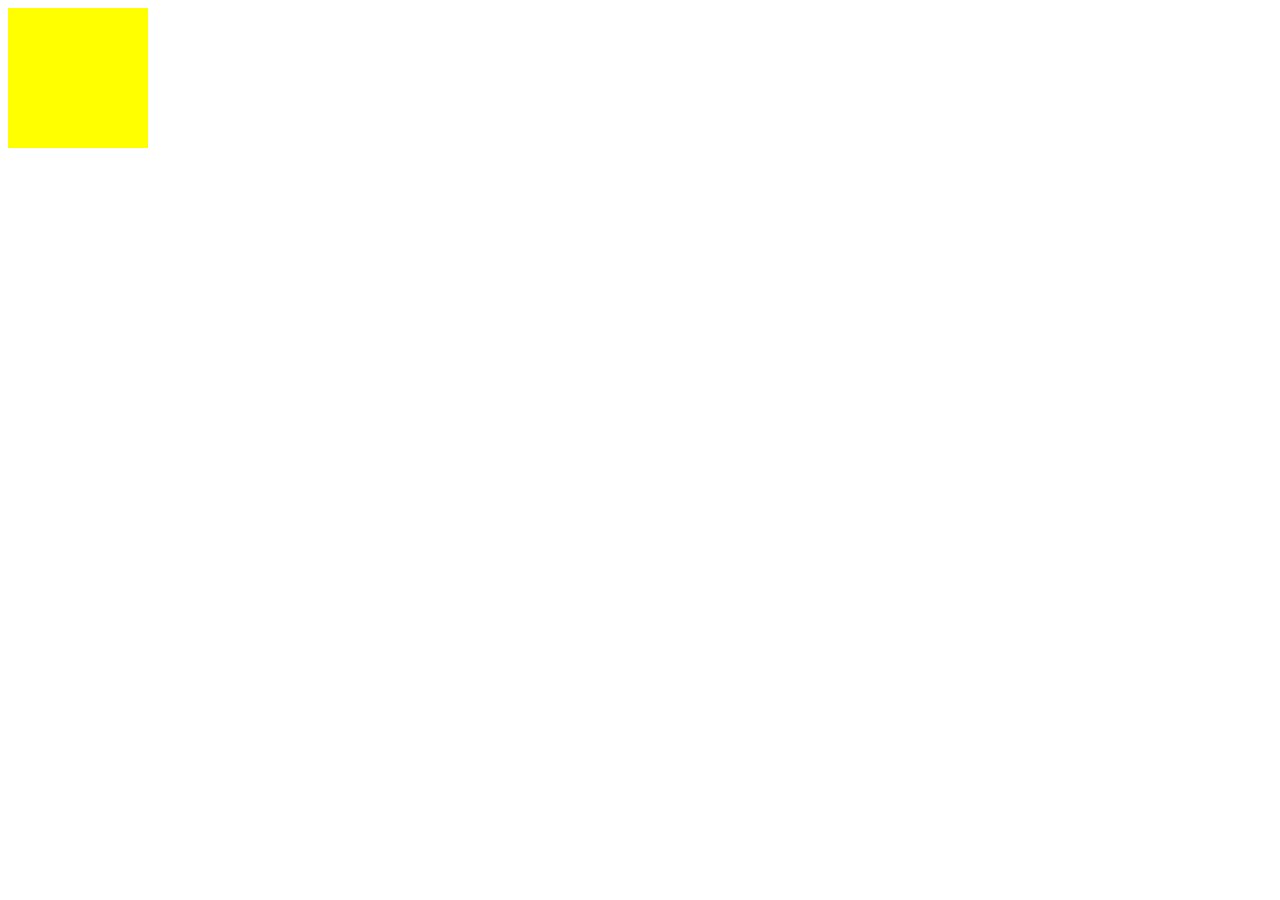
==== 01_selector/test2.html @ bca70153 "selector" ====
<!DOCTYPE html>
<html lang="en">
<head>
  <meta charset="UTF-8">
  <meta name="viewport" content="width=device-width, initial-scale=1.0">
  <title>CSS DEMO</title>
  <style>
    .red {
      width: 100px;
      height: 100px;
      padding: 20px;
      background-color: yellow;
    }
  </style>
</head>
<body>
  <div class="red"></div>
  <div class="blue"></div>
</body>
</html>
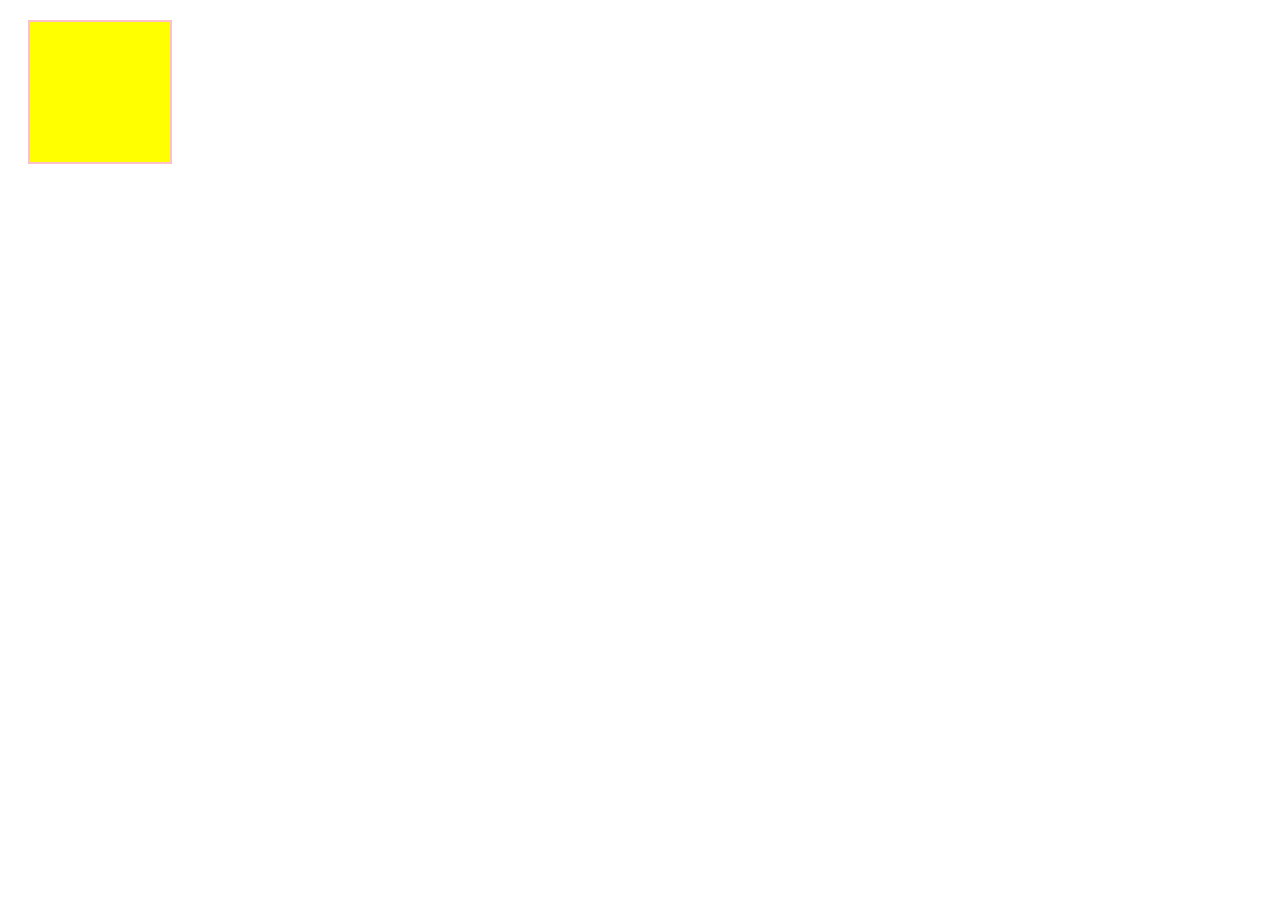
==== commit 45c0e35d: "select summary" ====
--- a/01_selector/test2.html
+++ b/01_selector/test2.html
@@ -8,7 +8,11 @@
     .red {
       width: 100px;
       height: 100px;
-      padding: 20px;
+      padding: 20px; /*border 와 content 사이 부분의 space*/
+      margin: 20px; /*border 바깥의 space, 다른 요소와 해당 요소 사이의 공간?*/
+      
+      border: 2px solid pink;
+
       background-color: yellow;
     }
   </style>
